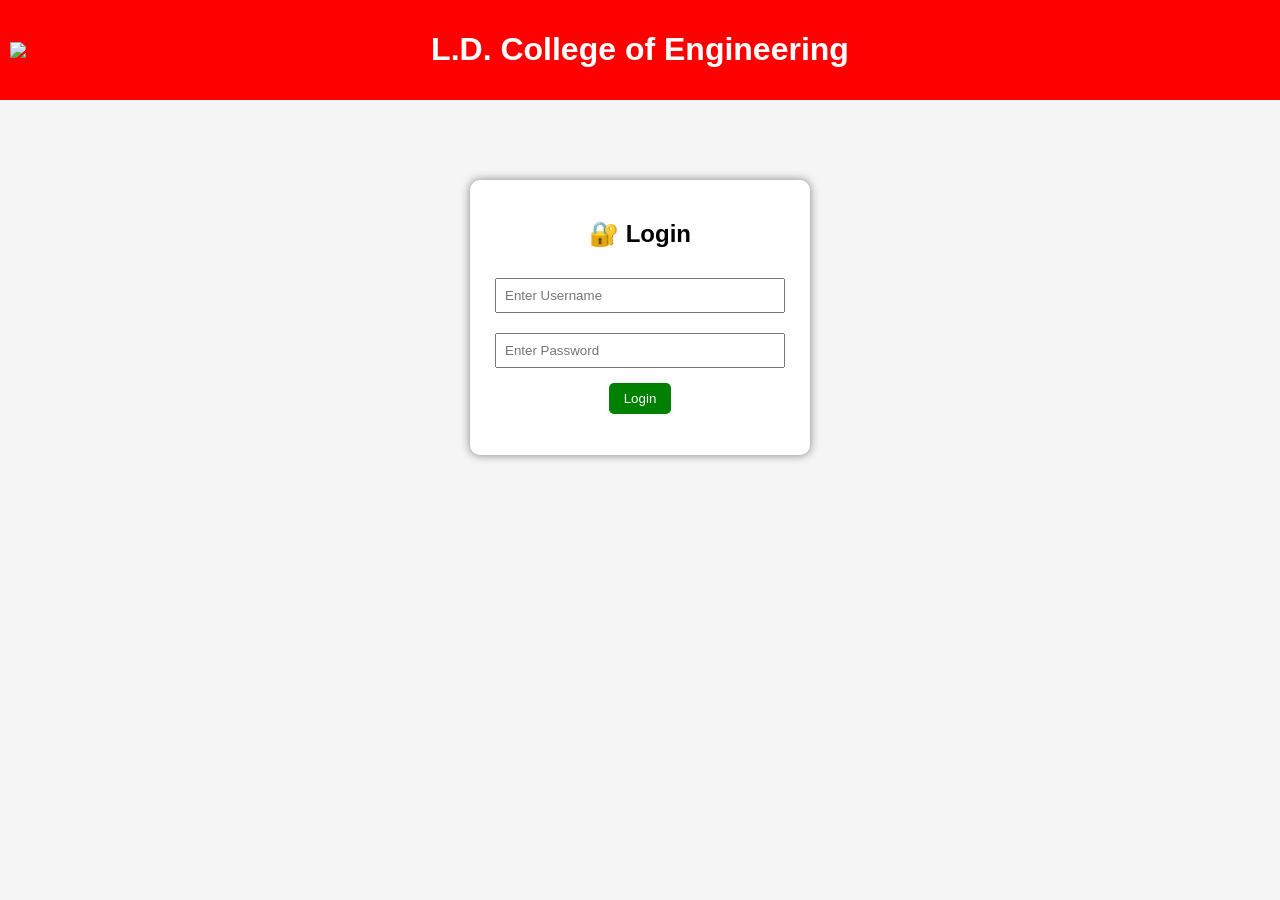
==== index.html @ a21d1d5f "Add files via upload" ====
<!DOCTYPE html>
<html>
<head>
    <title>Food Ordering Website</title>
    <link rel="stylesheet" href="style.css">
</head>
<body>
<script>
if (localStorage.getItem("loggedIn") !== "true") {
    window.location.href = "login.html";
}
</script>
<div class="header">
    <img src="C:\Users\dabhi pradipbhai\Pictures\Screenshots\Screenshot 2026-04-16 094450.png" class="logo">
    <h1>🍔 Order Your Food </h1>
</div>
<button onclick="logout()">Logout</button>
<h2>Enter Your Name</h2>
<input type="text" id="username" placeholder="Enter your name">
<div class="menu">
    <div class="item">
        <h2>Pizza</h2>
        <p>₹150</p>
        <button onclick="addToCart('Pizza',150)">Add</button>
    </div>
    <div class="item">
        <h2>Burger</h2>
        <p>₹80</p>
        <button onclick="addToCart('Burger',80)">Add</button>
    </div>
    <div class="item">
        <h2>Sandwich</h2>
        <p>₹60</p>
        <button onclick="addToCart('Sandwich',60)">Add</button>
    </div>
    <div class="item">
        <h2>Cold Drink</h2>
        <p>₹50</p>
        <button onclick="addToCart('Cold Drink',50)">Add</button>
    </div>
    <div class="item">
        <h2>Ice Cream</h2>
        <p>₹90</p>
        <button onclick="addToCart('Ice Cream',90)">Add</button>
    </div>
</div>
<hr>
<h2>🛒 Cart</h2>
<ul id="cart"></ul>
<h3 id="total">Total: ₹0</h3>
<button onclick="clearCart()">Clear Cart</button>
<button onclick="placeOrder()">Place Order</button>
<script src="script.js"></script>
</body>
</html>
---- style.css ----
body {
    font-family: Arial;
    text-align: center;
    background-color: #f5f5f5;
}
.header {
    display: flex;
    align-items: center;
    justify-content: center;
    background: red;
    color: white;
    padding: 10px;
}
.logo {
    width: 60px;
    position: absolute;
    left: 10px;
}
input {
    padding: 8px;
    margin: 10px;
    width: 200px;
}
.menu {
    display: flex;
    flex-wrap: wrap;
    justify-content: center;
    gap: 20px;
}
.item {
    background: white;
    padding: 15px;
    border: 1px solid #ccc;
    width: 150px;
    border-radius: 10px;
}
button {
    margin: 5px;
    padding: 6px 10px;
    border: none;
    cursor: pointer;
    border-radius: 5px;
}
.item button {
    background: green;
    color: white;
}
li button {
    background: red;
    color: white;
}
@media print {
    button {
        display: none;
    }
}
body {
    font-family: Arial;
    background-color: #f5f5f5;
    margin: 0;
}
.login-box {
    width: 300px;
    background: white;
    padding: 20px;
    margin: 80px auto;
    border-radius: 10px;
    box-shadow: 0 0 10px gray;
    text-align: center;
}
.login-box input {
    width: 90%;
    padding: 8px;
    margin: 10px 0;
}
.login-box button {
    background: green;
    color: white;
    padding: 8px 15px;
}
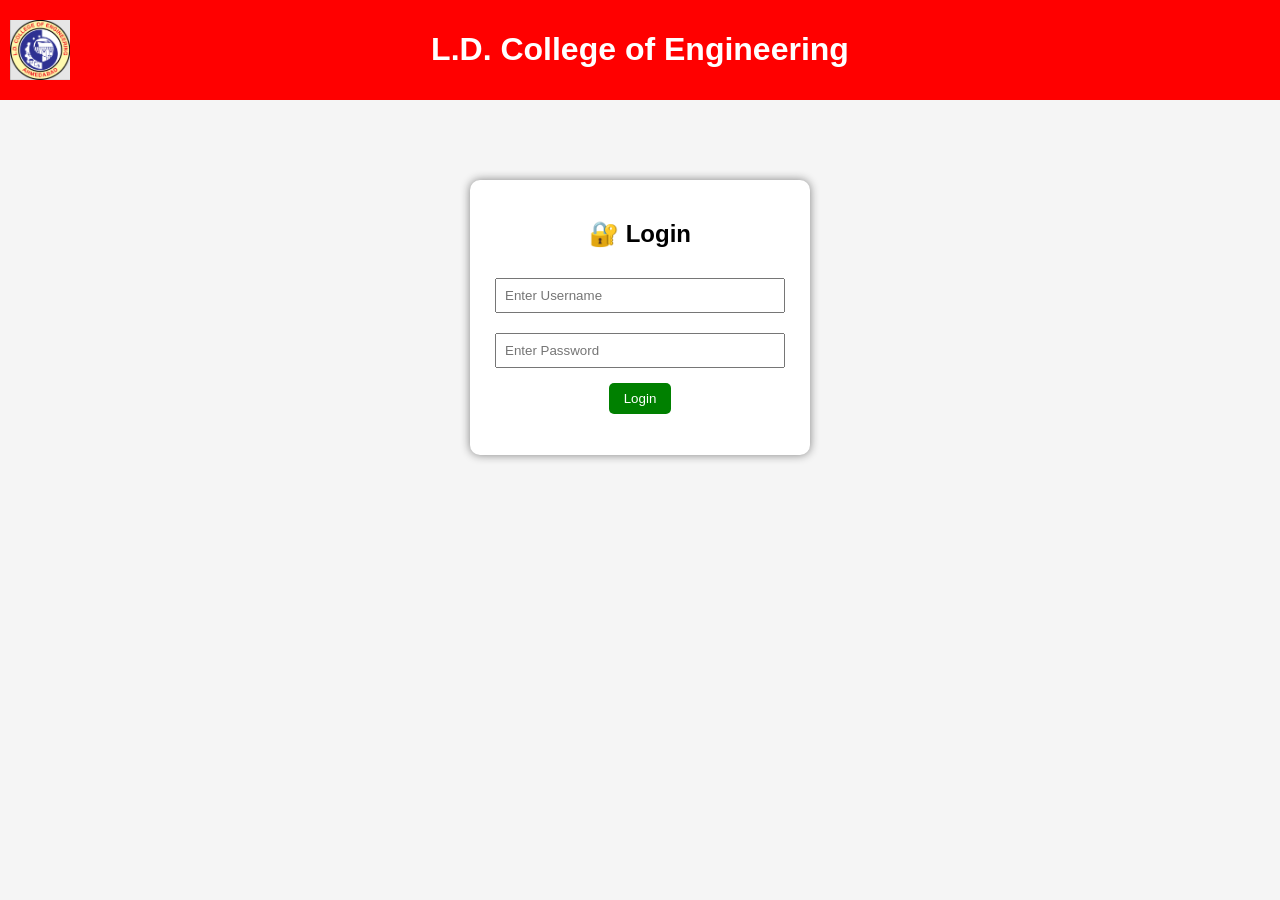
==== commit 6d80a796: "Add files via upload" ====
--- a/index.html
+++ b/index.html
@@ -11,7 +11,7 @@
 }
 </script>
 <div class="header">
-    <img src="C:\Users\dabhi pradipbhai\Pictures\Screenshots\Screenshot 2026-04-16 094450.png" class="logo">
+    <img src="Screenshot 2026-04-16 094450.png" class="logo">
     <h1>🍔 Order Your Food </h1>
 </div>
 <button onclick="logout()">Logout</button>
